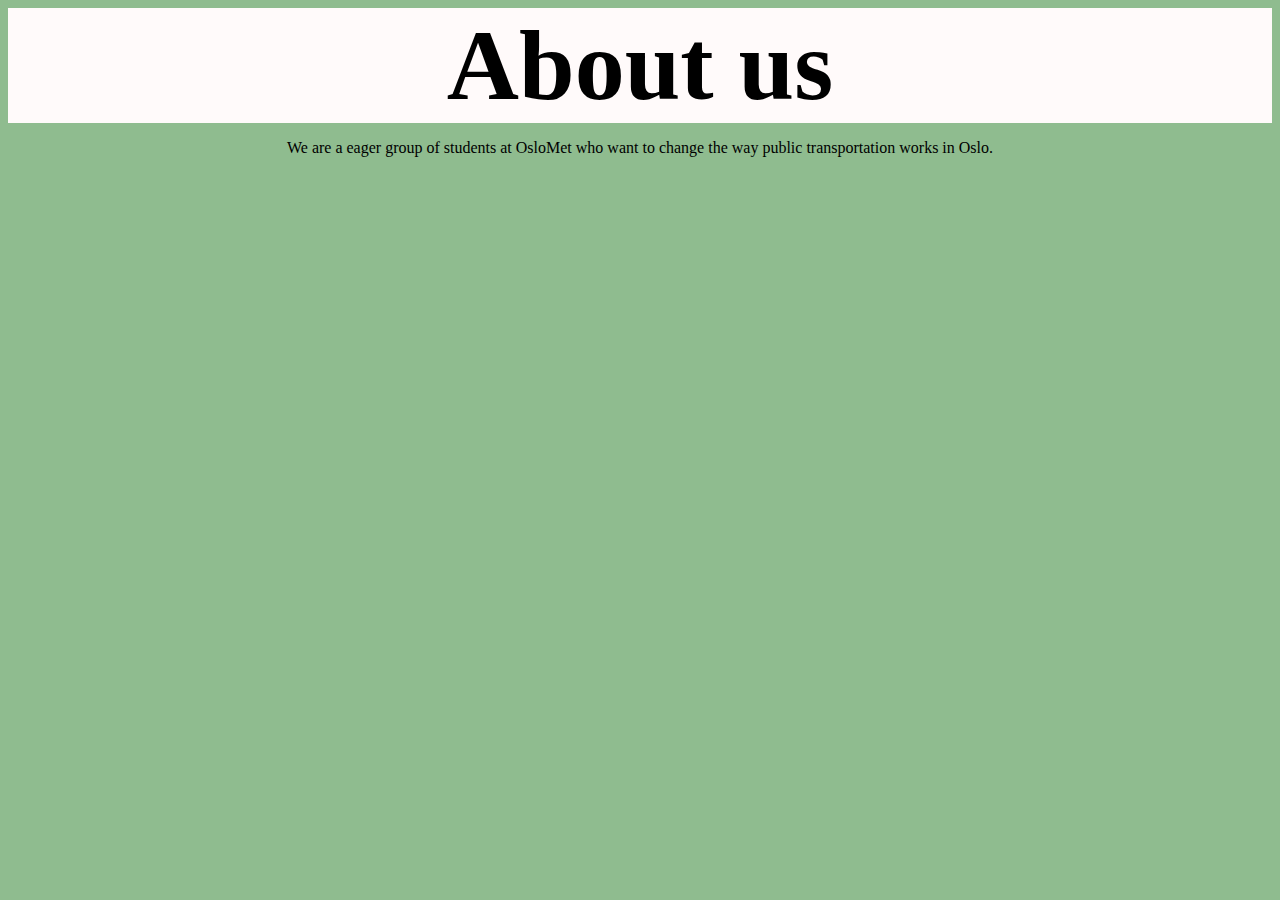
==== Omoss.html @ 0c6397a3 "store endringer" ====
﻿<!DOCTYPE html>

<html>

<head>
<title>About Us</title>
<link rel="stylesheet" type="text/css" href="stylesheet.css"/>
</head>

<body>
<h1 class="title">About us</h1>

<p class="fronttext">We are a eager group of students at OsloMet who want to change the way public transportation works in Oslo.</p>

</body>

</html>
---- stylesheet.css ----
﻿.title {
text-align: center;
font-family: Garamond;
font-size: 100px;
padding: 0px;
margin: 0px;
background-color: Snow;
}

body {
background-color: DarkSeaGreen;
}

.description {
text-align: center;
font-size: 20px;
opacity: 0.75;
position: relative;
top: -15px;
background-color: Snow;
}

.navbar {
text-align: center;
}
.navbar a {
font-family: Garamond;
font-size: 20px;
font-weight: bold;
text-align: right;
padding-right: 50px;
background-color: Silver;
color: Black;
text-decoration: none;
}

.navbar a:hover {
background-color: FloralWhite;
color: Black;
}

.navbar a.active {
background-color: FloralWhite;
}

.fronttext {
text-align: center;
}

.image {
display: block;
margin-left: auto;
margin-right: auto;
padding-top: 50px;


}

footer{
padding:100px;
}
.footerimg {
display: block;
margin-left: auto;
margin-right: auto;
}
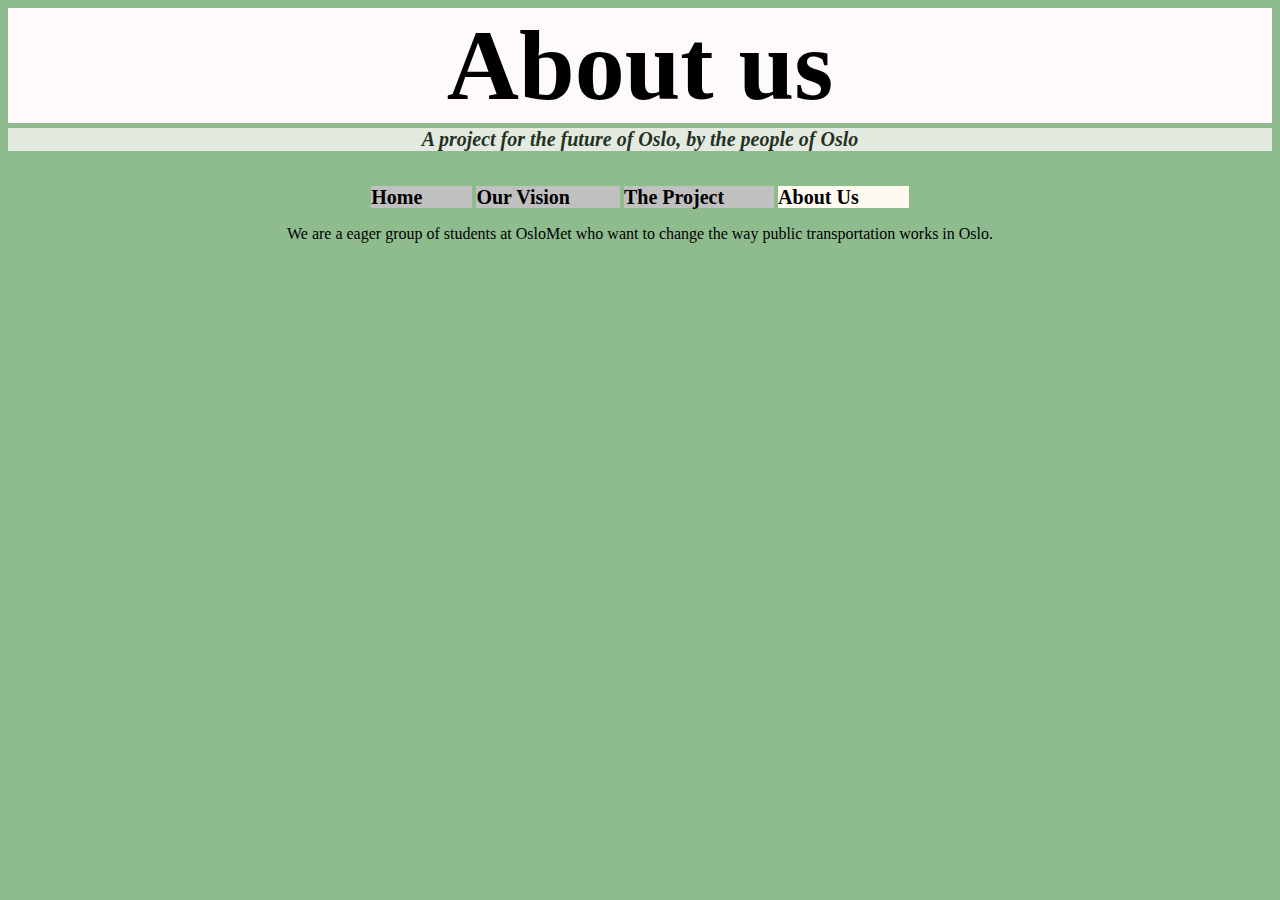
==== commit c3eab5e7: "endringer" ====
--- a/Omoss.html
+++ b/Omoss.html
@@ -8,7 +8,16 @@
 </head>
 
 <body>
-<h1 class="title">About us</h1>
+    <div>
+      <h1 class="title">About us</h1>
+      <h3 class="description"><em>A project for the future of Oslo, by the people of Oslo</em></h3>
+    </div>
+    <div class="navbar">
+      <a href="index.html" target="_self">Home</a>
+      <a href="Ourvision.html" target="_self">Our Vision</a>
+      <a href="prosject.html" target="_self">The Project</a>
+      <a class= "active" href="Omoss.html" target="_self">About Us</a>
+    </div>
 
 <p class="fronttext">We are a eager group of students at OsloMet who want to change the way public transportation works in Oslo.</p>
 
--- a/stylesheet.css
+++ b/stylesheet.css
@@ -52,8 +52,6 @@
 margin-left: auto;
 margin-right: auto;
 padding-top: 50px;
-
-
 }
 
 footer{
